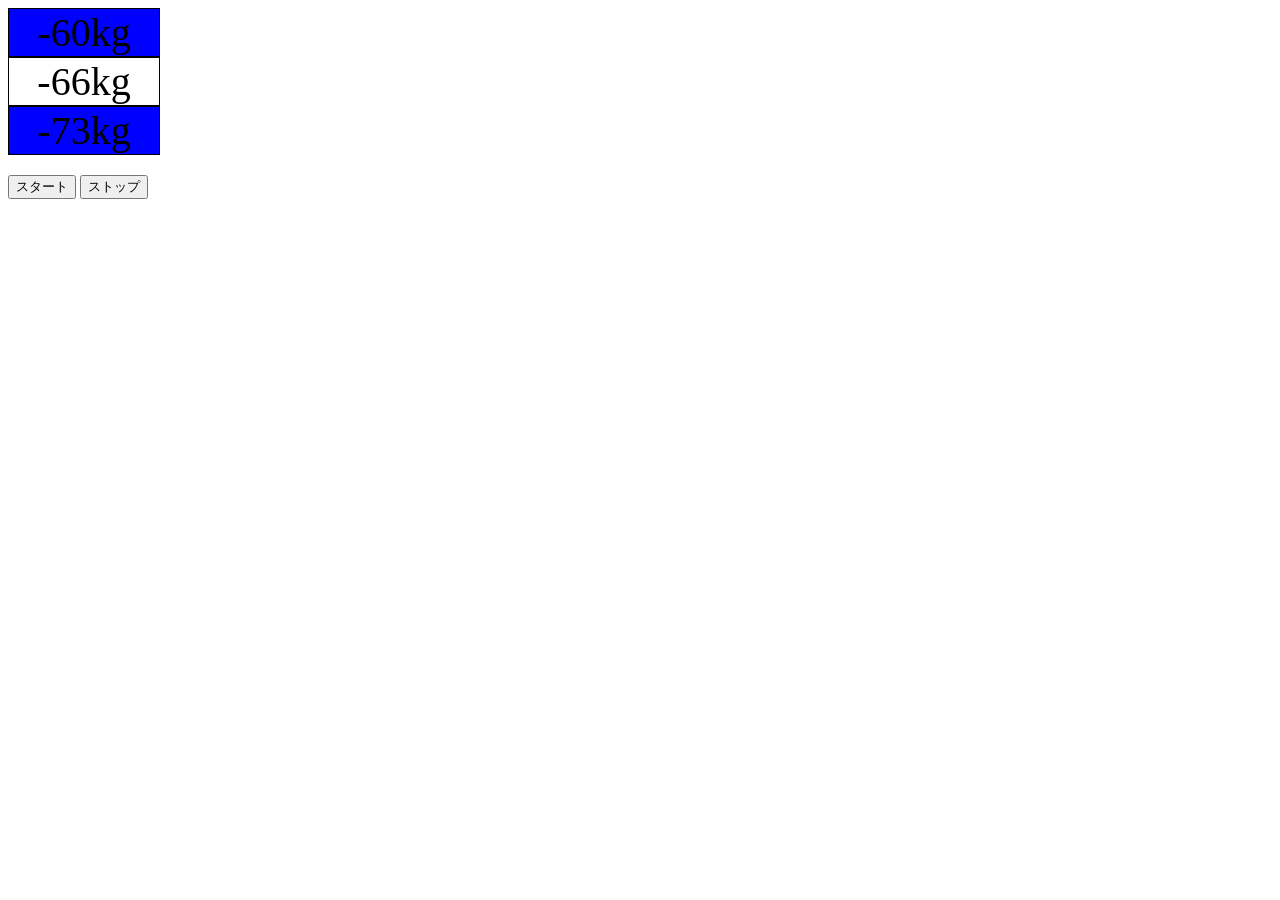
==== roulette/index.html @ 12f1d9d4 "Add files via upload" ====
<!DOCTYPE html>
<html>
<head>
    <meta charset="utf-8">
    <title>ルーレットアプリ</title>
    <link rel="stylesheet" type="text/css" href="styles.css">
</head>
<body>
    <div class="container">
        <div class="roulette" id="roulette">-60kg</div>
        <div class="rouletteCenter" id="rouletteSecond">-66kg</div>
        <div class="roulette" id="rouletteThird">-73kg</div>
    </div>
    <div class="buttons">
        <button onclick="start()">スタート</button>
        <button onclick="stop()">ストップ</button>
    </div>
    <script src="roulette.js"></script>
</body>
</html>
---- roulette/styles.css ----
.container {
    display: flex;
    flex-direction: column;
}

.roulette {
    display: inline-block;   /* よくわからない */
    border: 1px solid #000;/* 縁取り */
    background-color:blue;
    font-size: 40px;         /* 文字の大きさ */
    width: 150px;             /* 横幅 */
    text-align: center;      /* 文字をどこに表示するのか */
}
.rouletteCenter {
    display: inline-block;   /* よくわからない */
    border: 1px solid #000;/* 縁取り */
    background-color:white;
    font-size: 40px;         /* 文字の大きさ */
    width: 150px;             /* 横幅 */
    text-align: center;      /* 文字をどこに表示するのか */
}

.buttons {
    /* ルーレット表示部分との間隔 */
    margin-top: 20px;
}
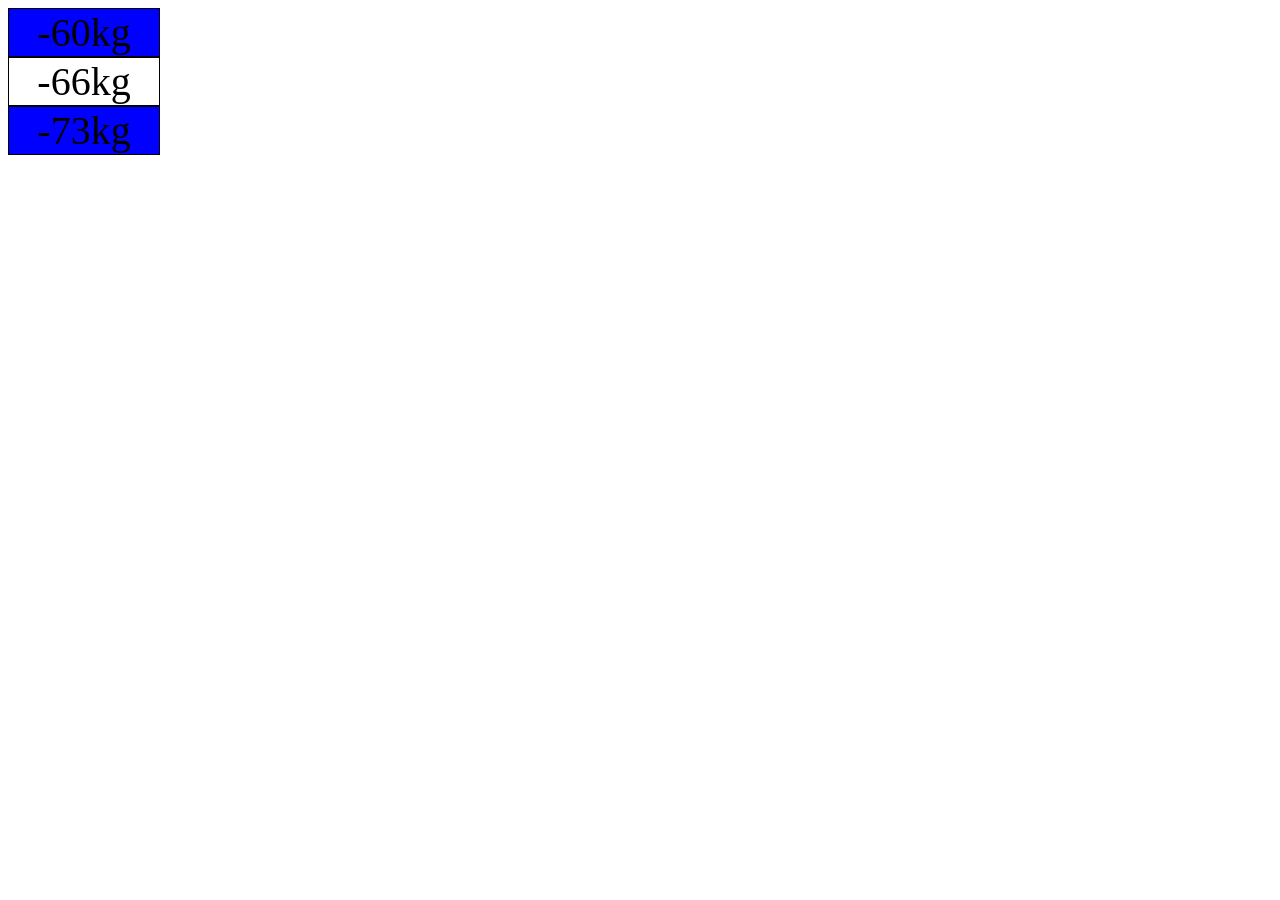
==== commit 7597e922: "Add files via upload" ====
--- a/roulette/index.html
+++ b/roulette/index.html
@@ -2,7 +2,7 @@
 <html>
 <head>
     <meta charset="utf-8">
-    <title>ルーレットアプリ</title>
+    <title>インチキルーレット</title>
     <link rel="stylesheet" type="text/css" href="styles.css">
 </head>
 <body>
@@ -11,10 +11,12 @@
         <div class="rouletteCenter" id="rouletteSecond">-66kg</div>
         <div class="roulette" id="rouletteThird">-73kg</div>
     </div>
-    <div class="buttons">
+    <!-- 以下活性化すればボタンが使えるようになる-->
+    <!-- <div class="buttons">
         <button onclick="start()">スタート</button>
         <button onclick="stop()">ストップ</button>
-    </div>
+    </div> -->
+    <!-- <div id="clickable">クリックでスタート!</div> -->
     <script src="roulette.js"></script>
 </body>
 </html>
